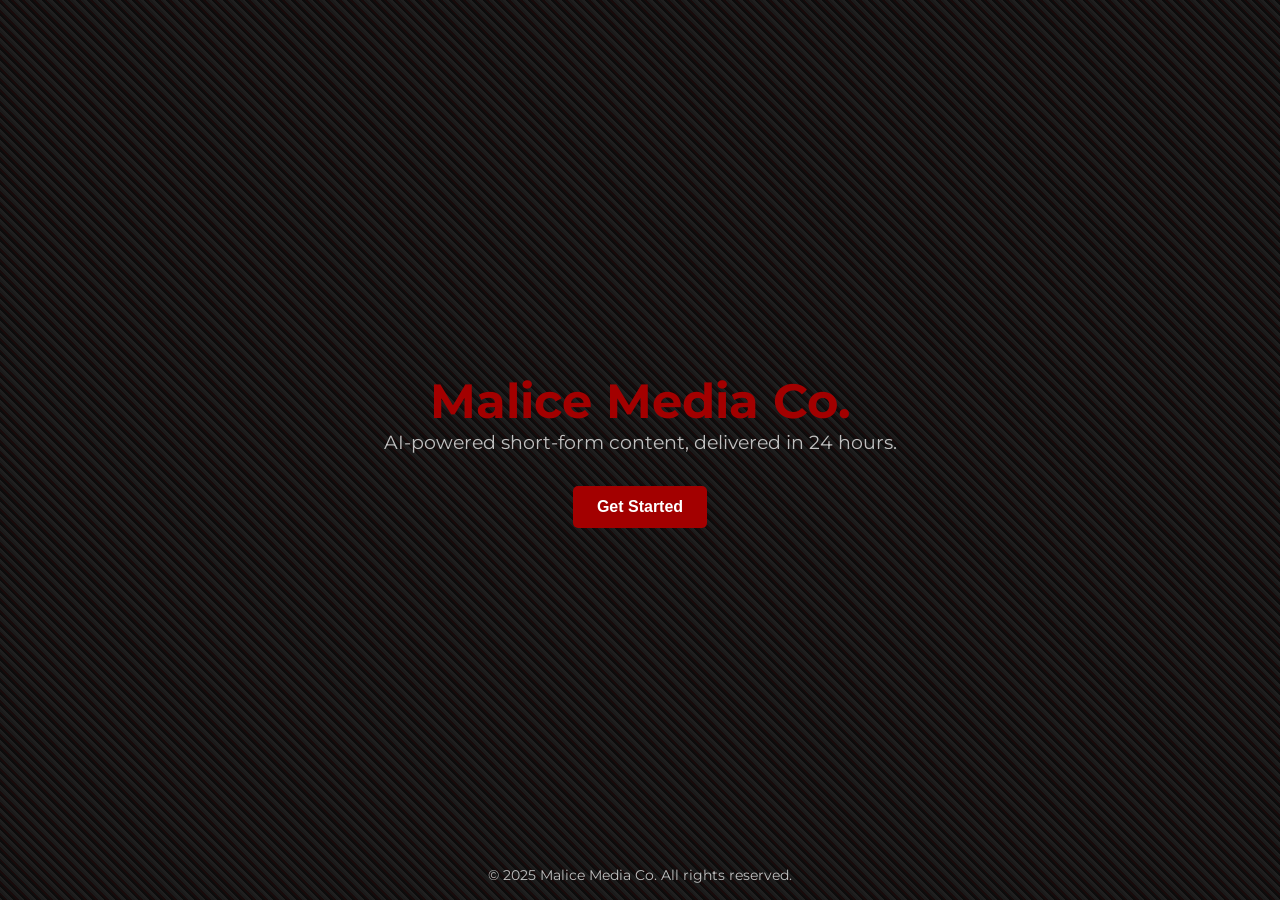
==== index.html @ fdff21f5 "Update index.html" ====
<!DOCTYPE html>
<html lang="en">
<head>
  <meta charset="UTF-8" />
  <meta name="viewport" content="width=device-width, initial-scale=1.0" />
  <title>Malice Media Co.</title>
  <link href="https://fonts.googleapis.com/css2?family=Montserrat:wght@600;800&display=swap" rel="stylesheet">
  <style>
    :root {
      --crimson: #a30000;
      --silver: #c0c0c0;
      --black: #0d0d0d;
      --white: #ffffff;
    }

    * {
      margin: 0;
      padding: 0;
      box-sizing: border-box;
    }

    body {
      font-family: 'Montserrat', sans-serif;
      background-color: var(--black);
      color: var(--white);
      overflow: hidden;
      height: 100vh;
      width: 100vw;
      position: relative;
    }

    /* CYBERNETIC BACKGROUND */
    .cyber-bg {
      position: fixed;
      top: 0;
      left: 0;
      width: 200%;
      height: 200%;
      background: repeating-linear-gradient(
        45deg,
        var(--crimson) 0px,
        var(--crimson) 2px,
        var(--silver) 2px,
        var(--silver) 4px,
        var(--white) 4px,
        var(--white) 6px,
        var(--black) 6px,
        var(--black) 8px
      );
      opacity: 0.08;
      animation: drift 60s linear infinite;
      z-index: -2;
    }

    @keyframes drift {
      0% { transform: translate(0, 0); }
      100% { transform: translate(-50%, -50%); }
    }

    /* CONTENT */
    .content {
      position: relative;
      z-index: 1;
      text-align: center;
      top: 50%;
      transform: translateY(-50%);
      padding: 2rem;
    }

    /* GLITCH TEXT */
    h1 {
      font-size: 3rem;
      color: var(--crimson);
      position: relative;
      animation: glitchStart 3s ease-in-out 1, glitchBurst 6s infinite 3s;
    }

    h1::before,
    h1::after {
      content: "Malice Media Co.";
      position: absolute;
      left: 0;
      width: 100%;
      overflow: hidden;
      color: var(--white);
      opacity: 0;
    }

    h1::before {
      top: -2px;
      color: var(--white);
      animation: glitchBefore 6s infinite 3s;
    }

    h1::after {
      top: 2px;
      color: var(--crimson);
      animation: glitchAfter 6s infinite 3s;
    }

    @keyframes glitchStart {
      0% { transform: none; }
      100% { transform: none; }
    }

    @keyframes glitchBurst {
      0%, 95%, 100% { transform: none; }
      10% { transform: translateX(-2px) skewX(-5deg); }
      20% { transform: translateX(2px) skewX(5deg); }
      30% { transform: translateX(-1px) skewX(-3deg); }
      40% { transform: translateX(1px) skewX(3deg); }
      50% { transform: none; }
    }

    @keyframes glitchBefore {
      0%, 95%, 100% { opacity: 0; clip-path: inset(0 0 100% 0); }
      10% { opacity: 1; clip-path: inset(0 0 20% 0); transform: translateX(-2px); }
      30% { opacity: 1; clip-path: inset(60% 0 0 0); transform: translateX(2px); }
      50% { opacity: 0; }
    }

    @keyframes glitchAfter {
      0%, 95%, 100% { opacity: 0; clip-path: inset(100% 0 0 0); }
      15% { opacity: 1; clip-path: inset(80% 0 0 0); transform: translateX(2px); }
      35% { opacity: 1; clip-path: inset(0 0 40% 0); transform: translateX(-2px); }
      55% { opacity: 0; }
    }

    p {
      font-size: 1.2rem;
      color: var(--silver);
      margin-bottom: 2rem;
    }

    .cta-button {
      background-color: var(--crimson);
      color: var(--white);
      border: none;
      padding: 0.75rem 1.5rem;
      font-size: 1rem;
      font-weight: bold;
      border-radius: 5px;
      cursor: pointer;
      transition: background-color 0.3s ease;
    }

    .cta-button:hover {
      background-color: #7a0000;
    }

    footer {
      position: absolute;
      bottom: 1rem;
      width: 100%;
      text-align: center;
      font-size: 0.9rem;
      color: var(--silver);
      z-index: 1;
    }
  </style>
</head>
<body>
  <div class="cyber-bg"></div>

  <div class="content">
    <h1>Malice Media Co.</h1>
    <p>AI-powered short-form content, delivered in 24 hours.</p>
    <button class="cta-button" onclick="alert('Coming soon!')">Get Started</button>
  </div>

  <footer>
    &copy; 2025 Malice Media Co. All rights reserved.
  </footer>
</body>
</html>
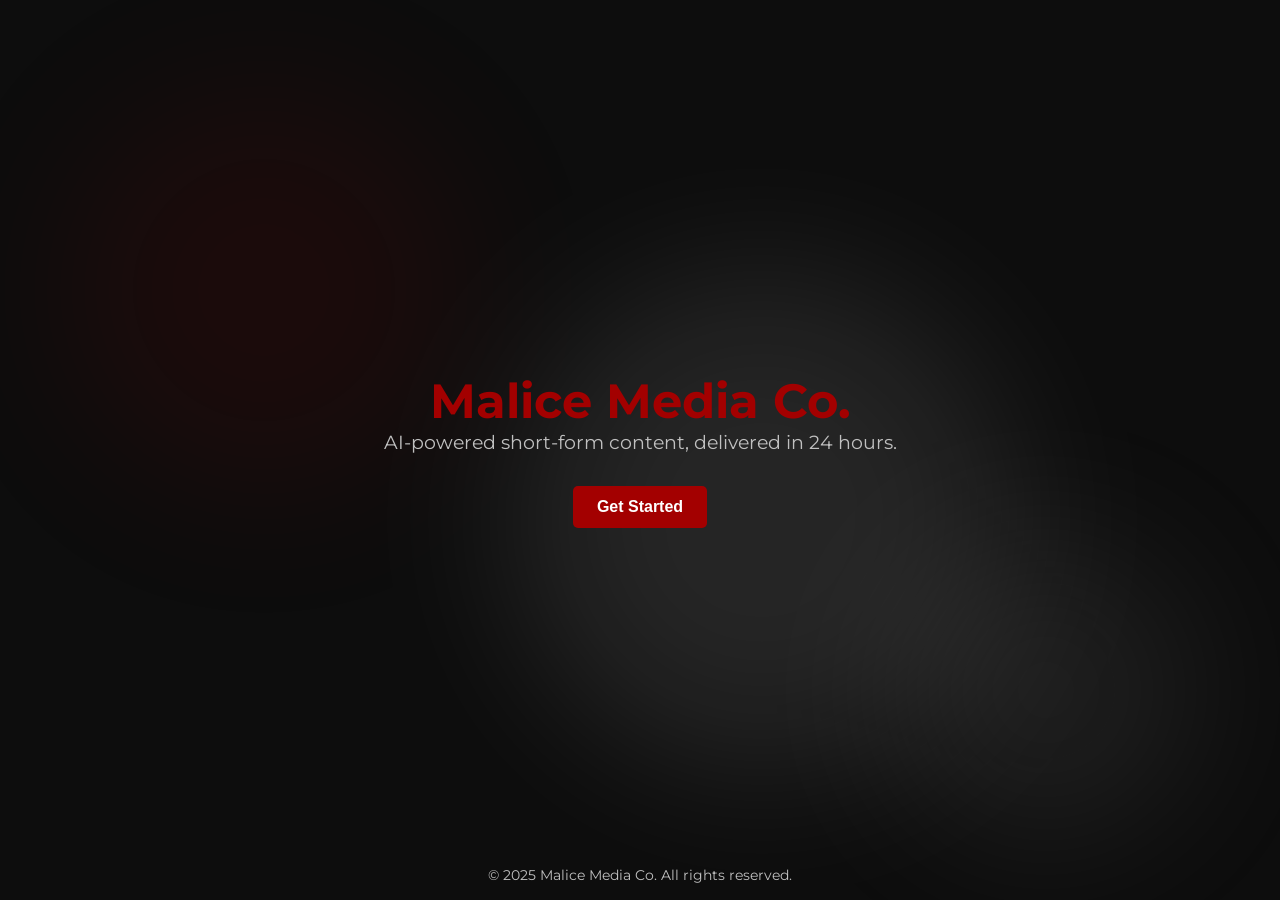
==== commit 56f7705d: "Update index.html" ====
--- a/index.html
+++ b/index.html
@@ -29,35 +29,57 @@
       position: relative;
     }
 
-    /* CYBERNETIC BACKGROUND */
+    /* CYBERNETIC FLOATING BACKGROUND */
     .cyber-bg {
       position: fixed;
       top: 0;
       left: 0;
-      width: 200%;
-      height: 200%;
-      background: repeating-linear-gradient(
-        45deg,
-        var(--crimson) 0px,
-        var(--crimson) 2px,
-        var(--silver) 2px,
-        var(--silver) 4px,
-        var(--white) 4px,
-        var(--white) 6px,
-        var(--black) 6px,
-        var(--black) 8px
-      );
-      opacity: 0.08;
-      animation: drift 60s linear infinite;
+      width: 100%;
+      height: 100%;
       z-index: -2;
-    }
-
-    @keyframes drift {
-      0% { transform: translate(0, 0); }
-      100% { transform: translate(-50%, -50%); }
-    }
-
-    /* CONTENT */
+      overflow: hidden;
+    }
+
+    .cyber-node {
+      position: absolute;
+      border-radius: 50%;
+      filter: blur(80px);
+      opacity: 0.1;
+      animation: float 30s linear infinite alternate;
+    }
+
+    .cyber-node:nth-child(1) {
+      width: 400px;
+      height: 400px;
+      background: var(--crimson);
+      top: 10%;
+      left: 5%;
+      animation-delay: 0s;
+    }
+
+    .cyber-node:nth-child(2) {
+      width: 300px;
+      height: 300px;
+      background: var(--silver);
+      top: 60%;
+      left: 70%;
+      animation-delay: 5s;
+    }
+
+    .cyber-node:nth-child(3) {
+      width: 500px;
+      height: 500px;
+      background: var(--white);
+      top: 30%;
+      left: 40%;
+      animation-delay: 10s;
+    }
+
+    @keyframes float {
+      0% { transform: translateY(0) rotate(0deg); }
+      100% { transform: translateY(-60px) rotate(360deg); }
+    }
+
     .content {
       position: relative;
       z-index: 1;
@@ -160,7 +182,11 @@
   </style>
 </head>
 <body>
-  <div class="cyber-bg"></div>
+  <div class="cyber-bg">
+    <div class="cyber-node"></div>
+    <div class="cyber-node"></div>
+    <div class="cyber-node"></div>
+  </div>
 
   <div class="content">
     <h1>Malice Media Co.</h1>
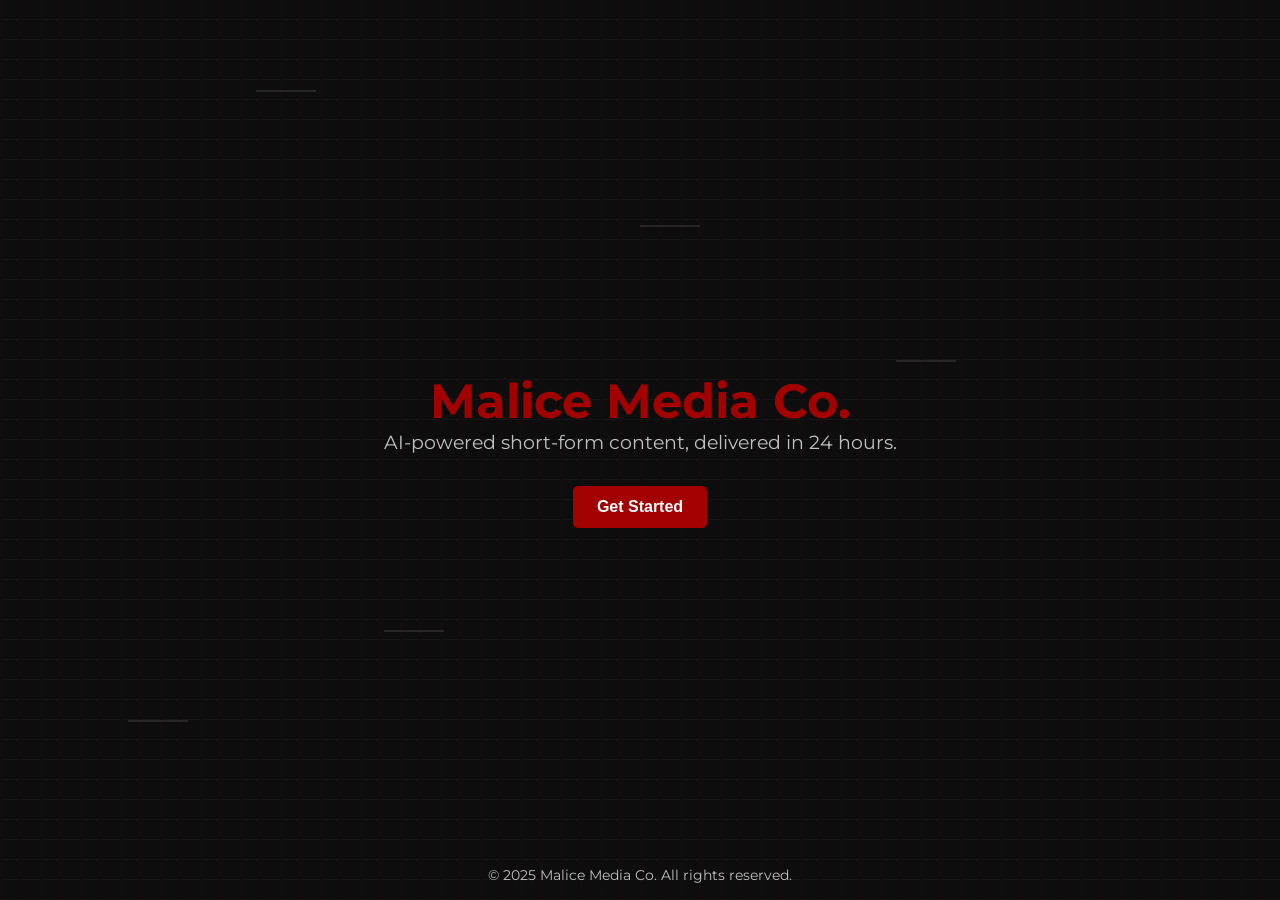
==== commit 31aeb637: "Update index.html" ====
--- a/index.html
+++ b/index.html
@@ -29,57 +29,93 @@
       position: relative;
     }
 
-    /* CYBERNETIC FLOATING BACKGROUND */
+    /* CYBERNETIC BACKGROUND */
     .cyber-bg {
+      position: fixed;
+      top: 0;
+      left: 0;
+      width: 200%;
+      height: 200%;
+      background: repeating-linear-gradient(
+        90deg,
+        var(--crimson) 0px,
+        var(--crimson) 2px,
+        transparent 2px,
+        transparent 20px
+      ),
+      repeating-linear-gradient(
+        0deg,
+        var(--silver) 0px,
+        var(--silver) 1px,
+        transparent 1px,
+        transparent 20px
+      );
+      animation: moveGrid 30s linear infinite;
+      z-index: -2;
+      opacity: 0.05;
+    }
+
+    @keyframes moveGrid {
+      0% { transform: translate(0, 0); }
+      100% { transform: translate(-50%, -50%); }
+    }
+
+    .cyber-pieces {
       position: fixed;
       top: 0;
       left: 0;
       width: 100%;
       height: 100%;
-      z-index: -2;
-      overflow: hidden;
-    }
-
-    .cyber-node {
+      z-index: -1;
+      pointer-events: none;
+    }
+
+    .piece {
       position: absolute;
-      border-radius: 50%;
-      filter: blur(80px);
+      width: 60px;
+      height: 2px;
+      background: var(--white);
       opacity: 0.1;
-      animation: float 30s linear infinite alternate;
-    }
-
-    .cyber-node:nth-child(1) {
-      width: 400px;
-      height: 400px;
-      background: var(--crimson);
+      animation: driftPiece 12s linear infinite;
+    }
+
+    .piece:nth-child(1) {
       top: 10%;
-      left: 5%;
+      left: 20%;
       animation-delay: 0s;
     }
 
-    .cyber-node:nth-child(2) {
-      width: 300px;
-      height: 300px;
-      background: var(--silver);
-      top: 60%;
+    .piece:nth-child(2) {
+      top: 40%;
       left: 70%;
-      animation-delay: 5s;
-    }
-
-    .cyber-node:nth-child(3) {
-      width: 500px;
-      height: 500px;
-      background: var(--white);
-      top: 30%;
-      left: 40%;
-      animation-delay: 10s;
-    }
-
-    @keyframes float {
-      0% { transform: translateY(0) rotate(0deg); }
-      100% { transform: translateY(-60px) rotate(360deg); }
-    }
-
+      animation-delay: 2s;
+    }
+
+    .piece:nth-child(3) {
+      top: 70%;
+      left: 30%;
+      animation-delay: 4s;
+    }
+
+    .piece:nth-child(4) {
+      top: 25%;
+      left: 50%;
+      animation-delay: 6s;
+    }
+
+    .piece:nth-child(5) {
+      top: 80%;
+      left: 10%;
+      animation-delay: 8s;
+    }
+
+    @keyframes driftPiece {
+      0% { transform: translateX(0) scaleX(1); opacity: 0.1; }
+      50% { transform: translateX(100px) scaleX(1.5); opacity: 0.3; }
+      100% { transform: translateX(0) scaleX(1); opacity: 0.1; }
+    }
+
+    /* CONTENT */
     .content {
       position: relative;
       z-index: 1;
@@ -89,7 +125,6 @@
       padding: 2rem;
     }
 
-    /* GLITCH TEXT */
     h1 {
       font-size: 3rem;
       color: var(--crimson);
@@ -110,13 +145,11 @@
 
     h1::before {
       top: -2px;
-      color: var(--white);
       animation: glitchBefore 6s infinite 3s;
     }
 
     h1::after {
       top: 2px;
-      color: var(--crimson);
       animation: glitchAfter 6s infinite 3s;
     }
 
@@ -182,10 +215,13 @@
   </style>
 </head>
 <body>
-  <div class="cyber-bg">
-    <div class="cyber-node"></div>
-    <div class="cyber-node"></div>
-    <div class="cyber-node"></div>
+  <div class="cyber-bg"></div>
+  <div class="cyber-pieces">
+    <div class="piece"></div>
+    <div class="piece"></div>
+    <div class="piece"></div>
+    <div class="piece"></div>
+    <div class="piece"></div>
   </div>
 
   <div class="content">
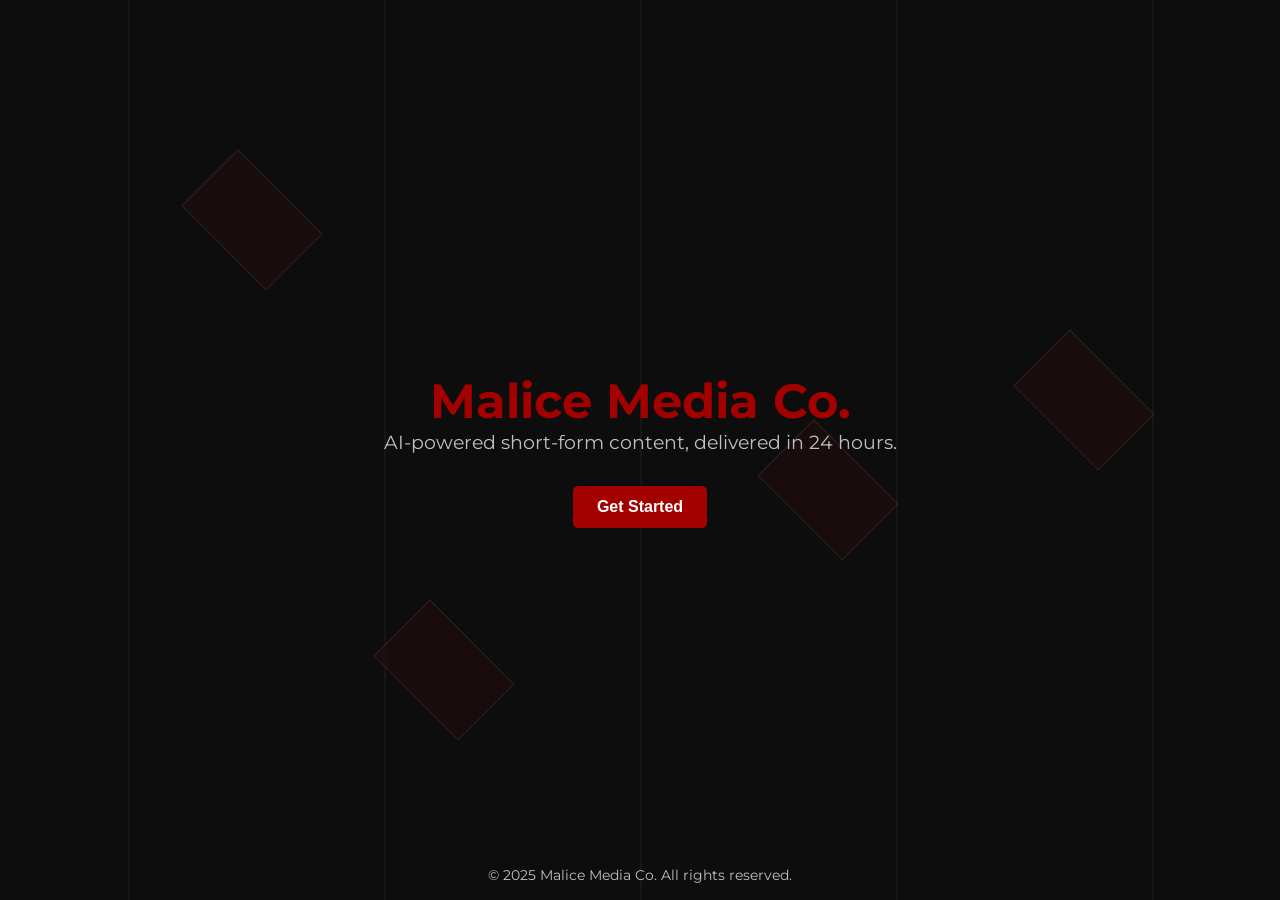
==== commit 9fef22aa: "Update index.html" ====
--- a/index.html
+++ b/index.html
@@ -29,93 +29,48 @@
       position: relative;
     }
 
-    /* CYBERNETIC BACKGROUND */
-    .cyber-bg {
-      position: fixed;
-      top: 0;
-      left: 0;
-      width: 200%;
-      height: 200%;
-      background: repeating-linear-gradient(
-        90deg,
-        var(--crimson) 0px,
-        var(--crimson) 2px,
-        transparent 2px,
-        transparent 20px
-      ),
-      repeating-linear-gradient(
-        0deg,
-        var(--silver) 0px,
-        var(--silver) 1px,
-        transparent 1px,
-        transparent 20px
-      );
-      animation: moveGrid 30s linear infinite;
-      z-index: -2;
-      opacity: 0.05;
-    }
-
-    @keyframes moveGrid {
-      0% { transform: translate(0, 0); }
-      100% { transform: translate(-50%, -50%); }
-    }
-
-    .cyber-pieces {
+    /* 🔳 CYBERNETIC BACKGROUND */
+    .background {
       position: fixed;
       top: 0;
       left: 0;
       width: 100%;
       height: 100%;
-      z-index: -1;
-      pointer-events: none;
+      overflow: hidden;
+      z-index: -2;
     }
 
-    .piece {
+    .line {
       position: absolute;
-      width: 60px;
-      height: 2px;
-      background: var(--white);
-      opacity: 0.1;
-      animation: driftPiece 12s linear infinite;
+      width: 2px;
+      height: 100%;
+      background: var(--silver);
+      opacity: 0.05;
+      animation: moveLine 10s linear infinite;
     }
 
-    .piece:nth-child(1) {
-      top: 10%;
-      left: 20%;
-      animation-delay: 0s;
+    .fragment {
+      position: absolute;
+      width: 120px;
+      height: 80px;
+      background: rgba(163, 0, 0, 0.08);
+      border: 1px solid rgba(192, 192, 192, 0.1);
+      transform: rotate(45deg);
+      animation: floatFragment 20s ease-in-out infinite alternate;
+      backdrop-filter: blur(2px);
     }
 
-    .piece:nth-child(2) {
-      top: 40%;
-      left: 70%;
-      animation-delay: 2s;
+    @keyframes moveLine {
+      0% { transform: translateY(-100%); }
+      100% { transform: translateY(100%); }
     }
 
-    .piece:nth-child(3) {
-      top: 70%;
-      left: 30%;
-      animation-delay: 4s;
+    @keyframes floatFragment {
+      0% { transform: translate(0, 0) rotate(45deg); }
+      100% { transform: translate(50px, -50px) rotate(60deg); }
     }
 
-    .piece:nth-child(4) {
-      top: 25%;
-      left: 50%;
-      animation-delay: 6s;
-    }
-
-    .piece:nth-child(5) {
-      top: 80%;
-      left: 10%;
-      animation-delay: 8s;
-    }
-
-    @keyframes driftPiece {
-      0% { transform: translateX(0) scaleX(1); opacity: 0.1; }
-      50% { transform: translateX(100px) scaleX(1.5); opacity: 0.3; }
-      100% { transform: translateX(0) scaleX(1); opacity: 0.1; }
-    }
-
-    /* CONTENT */
+    /* 🔤 CONTENT */
     .content {
       position: relative;
       z-index: 1;
@@ -128,8 +83,8 @@
     h1 {
       font-size: 3rem;
       color: var(--crimson);
+      animation: glitchBurst 6s infinite 3s;
       position: relative;
-      animation: glitchStart 3s ease-in-out 1, glitchBurst 6s infinite 3s;
     }
 
     h1::before,
@@ -151,11 +106,6 @@
     h1::after {
       top: 2px;
       animation: glitchAfter 6s infinite 3s;
-    }
-
-    @keyframes glitchStart {
-      0% { transform: none; }
-      100% { transform: none; }
     }
 
     @keyframes glitchBurst {
@@ -215,13 +165,19 @@
   </style>
 </head>
 <body>
-  <div class="cyber-bg"></div>
-  <div class="cyber-pieces">
-    <div class="piece"></div>
-    <div class="piece"></div>
-    <div class="piece"></div>
-    <div class="piece"></div>
-    <div class="piece"></div>
+  <div class="background">
+    <!-- Data lines -->
+    <div class="line" style="left: 10%; animation-delay: 0s;"></div>
+    <div class="line" style="left: 30%; animation-delay: 2s;"></div>
+    <div class="line" style="left: 50%; animation-delay: 4s;"></div>
+    <div class="line" style="left: 70%; animation-delay: 6s;"></div>
+    <div class="line" style="left: 90%; animation-delay: 8s;"></div>
+
+    <!-- Glass fragments -->
+    <div class="fragment" style="top: 20%; left: 15%; animation-delay: 0s;"></div>
+    <div class="fragment" style="top: 50%; left: 60%; animation-delay: 3s;"></div>
+    <div class="fragment" style="top: 70%; left: 30%; animation-delay: 6s;"></div>
+    <div class="fragment" style="top: 40%; left: 80%; animation-delay: 9s;"></div>
   </div>
 
   <div class="content">
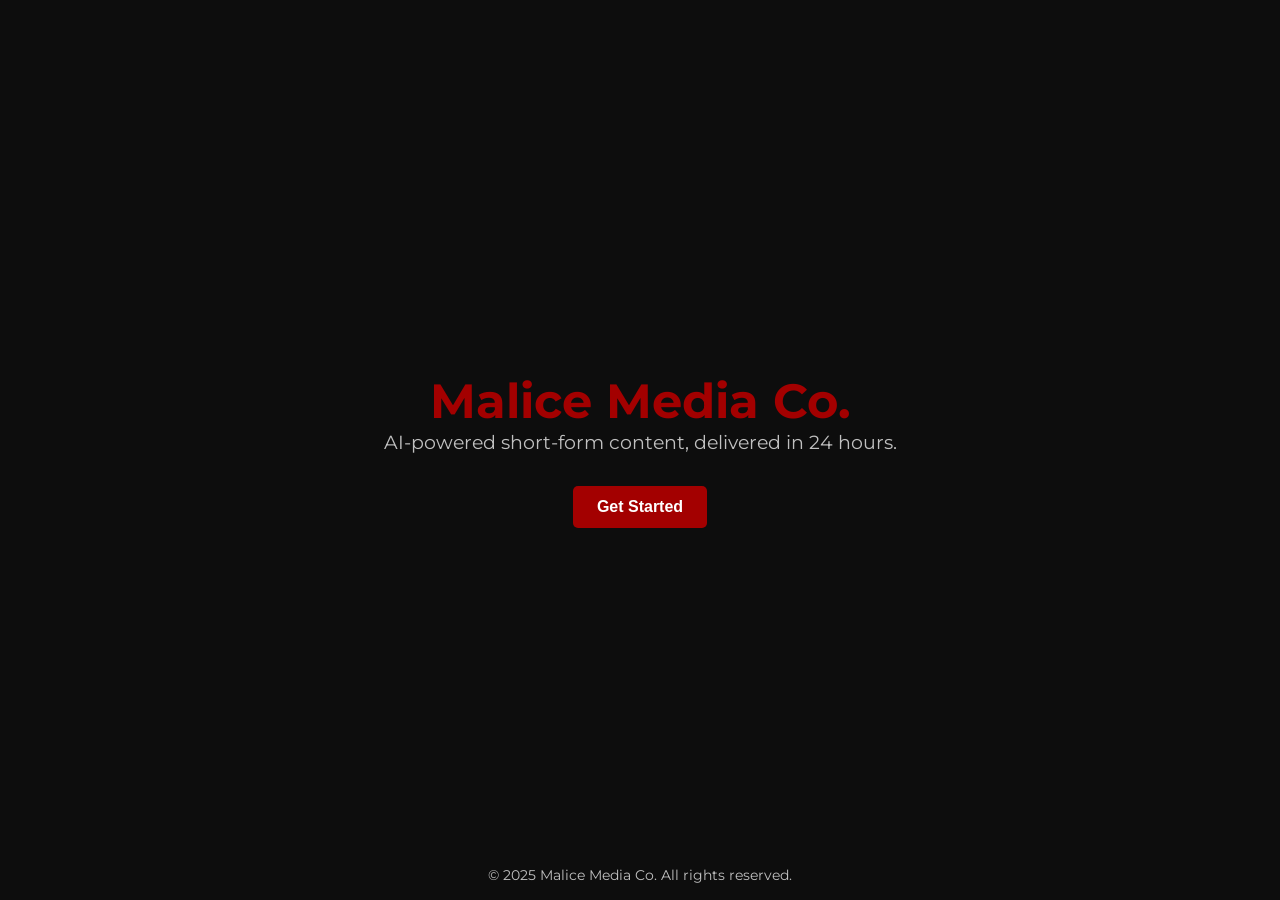
==== commit 8ad95196: "Update index.html" ====
--- a/index.html
+++ b/index.html
@@ -29,45 +29,23 @@
       position: relative;
     }
 
-    /* 🔳 CYBERNETIC BACKGROUND */
+    /* 🔳 MOTION BACKGROUND */
     .background {
       position: fixed;
       top: 0;
       left: 0;
-      width: 100%;
-      height: 100%;
-      overflow: hidden;
+      width: 200%;
+      height: 200%;
+      background: url('cyber-technology-modern-background-photo.jpg') repeat;
+      background-size: cover;
+      animation: backgroundScroll 60s linear infinite;
       z-index: -2;
+      opacity: 0.4;
     }
 
-    .line {
-      position: absolute;
-      width: 2px;
-      height: 100%;
-      background: var(--silver);
-      opacity: 0.05;
-      animation: moveLine 10s linear infinite;
-    }
-
-    .fragment {
-      position: absolute;
-      width: 120px;
-      height: 80px;
-      background: rgba(163, 0, 0, 0.08);
-      border: 1px solid rgba(192, 192, 192, 0.1);
-      transform: rotate(45deg);
-      animation: floatFragment 20s ease-in-out infinite alternate;
-      backdrop-filter: blur(2px);
-    }
-
-    @keyframes moveLine {
-      0% { transform: translateY(-100%); }
-      100% { transform: translateY(100%); }
-    }
-
-    @keyframes floatFragment {
-      0% { transform: translate(0, 0) rotate(45deg); }
-      100% { transform: translate(50px, -50px) rotate(60deg); }
+    @keyframes backgroundScroll {
+      0% { transform: translate(0, 0); }
+      100% { transform: translate(-25%, -25%); }
     }
 
     /* 🔤 CONTENT */
@@ -165,20 +143,7 @@
   </style>
 </head>
 <body>
-  <div class="background">
-    <!-- Data lines -->
-    <div class="line" style="left: 10%; animation-delay: 0s;"></div>
-    <div class="line" style="left: 30%; animation-delay: 2s;"></div>
-    <div class="line" style="left: 50%; animation-delay: 4s;"></div>
-    <div class="line" style="left: 70%; animation-delay: 6s;"></div>
-    <div class="line" style="left: 90%; animation-delay: 8s;"></div>
-
-    <!-- Glass fragments -->
-    <div class="fragment" style="top: 20%; left: 15%; animation-delay: 0s;"></div>
-    <div class="fragment" style="top: 50%; left: 60%; animation-delay: 3s;"></div>
-    <div class="fragment" style="top: 70%; left: 30%; animation-delay: 6s;"></div>
-    <div class="fragment" style="top: 40%; left: 80%; animation-delay: 9s;"></div>
-  </div>
+  <div class="background"></div>
 
   <div class="content">
     <h1>Malice Media Co.</h1>
@@ -190,4 +155,4 @@
     &copy; 2025 Malice Media Co. All rights reserved.
   </footer>
 </body>
-</html>+</html>
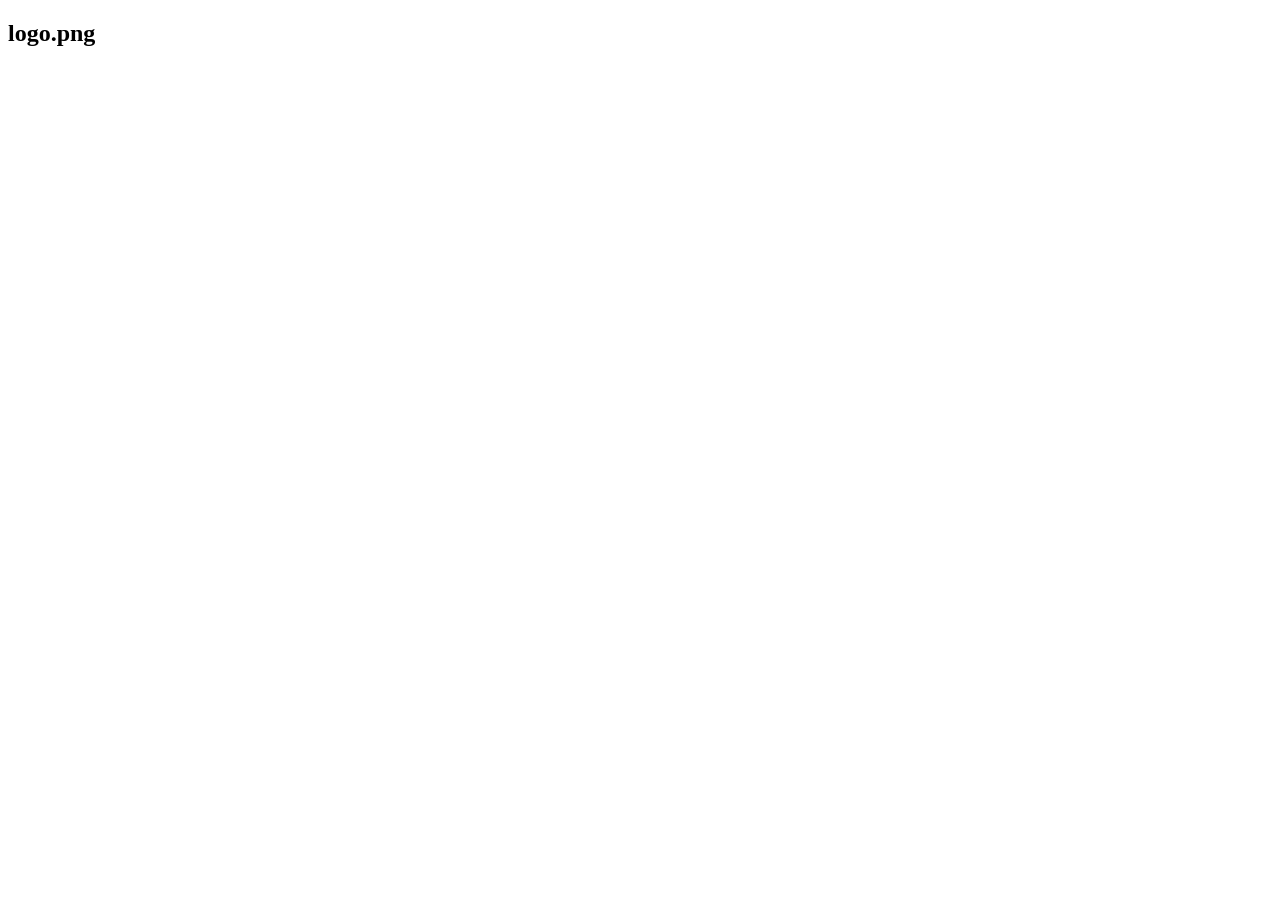
==== commit c2b44363: "Updates" ====
--- a/index.html
+++ b/index.html
@@ -1,158 +1,17 @@
 <!DOCTYPE html>
 <html lang="en">
 <head>
-  <meta charset="UTF-8" />
-  <meta name="viewport" content="width=device-width, initial-scale=1.0" />
-  <title>Malice Media Co.</title>
-  <link href="https://fonts.googleapis.com/css2?family=Montserrat:wght@600;800&display=swap" rel="stylesheet">
-  <style>
-    :root {
-      --crimson: #a30000;
-      --silver: #c0c0c0;
-      --black: #0d0d0d;
-      --white: #ffffff;
-    }
-
-    * {
-      margin: 0;
-      padding: 0;
-      box-sizing: border-box;
-    }
-
-    body {
-      font-family: 'Montserrat', sans-serif;
-      background-color: var(--black);
-      color: var(--white);
-      overflow: hidden;
-      height: 100vh;
-      width: 100vw;
-      position: relative;
-    }
-
-    /* 🔳 MOTION BACKGROUND */
-    .background {
-      position: fixed;
-      top: 0;
-      left: 0;
-      width: 200%;
-      height: 200%;
-      background: url('cyber-technology-modern-background-photo.jpg') repeat;
-      background-size: cover;
-      animation: backgroundScroll 60s linear infinite;
-      z-index: -2;
-      opacity: 0.4;
-    }
-
-    @keyframes backgroundScroll {
-      0% { transform: translate(0, 0); }
-      100% { transform: translate(-25%, -25%); }
-    }
-
-    /* 🔤 CONTENT */
-    .content {
-      position: relative;
-      z-index: 1;
-      text-align: center;
-      top: 50%;
-      transform: translateY(-50%);
-      padding: 2rem;
-    }
-
-    h1 {
-      font-size: 3rem;
-      color: var(--crimson);
-      animation: glitchBurst 6s infinite 3s;
-      position: relative;
-    }
-
-    h1::before,
-    h1::after {
-      content: "Malice Media Co.";
-      position: absolute;
-      left: 0;
-      width: 100%;
-      overflow: hidden;
-      color: var(--white);
-      opacity: 0;
-    }
-
-    h1::before {
-      top: -2px;
-      animation: glitchBefore 6s infinite 3s;
-    }
-
-    h1::after {
-      top: 2px;
-      animation: glitchAfter 6s infinite 3s;
-    }
-
-    @keyframes glitchBurst {
-      0%, 95%, 100% { transform: none; }
-      10% { transform: translateX(-2px) skewX(-5deg); }
-      20% { transform: translateX(2px) skewX(5deg); }
-      30% { transform: translateX(-1px) skewX(-3deg); }
-      40% { transform: translateX(1px) skewX(3deg); }
-      50% { transform: none; }
-    }
-
-    @keyframes glitchBefore {
-      0%, 95%, 100% { opacity: 0; clip-path: inset(0 0 100% 0); }
-      10% { opacity: 1; clip-path: inset(0 0 20% 0); transform: translateX(-2px); }
-      30% { opacity: 1; clip-path: inset(60% 0 0 0); transform: translateX(2px); }
-      50% { opacity: 0; }
-    }
-
-    @keyframes glitchAfter {
-      0%, 95%, 100% { opacity: 0; clip-path: inset(100% 0 0 0); }
-      15% { opacity: 1; clip-path: inset(80% 0 0 0); transform: translateX(2px); }
-      35% { opacity: 1; clip-path: inset(0 0 40% 0); transform: translateX(-2px); }
-      55% { opacity: 0; }
-    }
-
-    p {
-      font-size: 1.2rem;
-      color: var(--silver);
-      margin-bottom: 2rem;
-    }
-
-    .cta-button {
-      background-color: var(--crimson);
-      color: var(--white);
-      border: none;
-      padding: 0.75rem 1.5rem;
-      font-size: 1rem;
-      font-weight: bold;
-      border-radius: 5px;
-      cursor: pointer;
-      transition: background-color 0.3s ease;
-    }
-
-    .cta-button:hover {
-      background-color: #7a0000;
-    }
-
-    footer {
-      position: absolute;
-      bottom: 1rem;
-      width: 100%;
-      text-align: center;
-      font-size: 0.9rem;
-      color: var(--silver);
-      z-index: 1;
-    }
-  </style>
+    <meta charset="UTF-8">
+    <meta name="viewport" content="width=device-width, initial-scale=1.0">
+    <link rel="stylesheet" href="style.css">
+    <title>Malice Media Landing Page</title>
 </head>
 <body>
-  <div class="background"></div>
-
-  <div class="content">
-    <h1>Malice Media Co.</h1>
-    <p>AI-powered short-form content, delivered in 24 hours.</p>
-    <button class="cta-button" onclick="alert('Coming soon!')">Get Started</button>
-  </div>
-
-  <footer>
-    &copy; 2025 Malice Media Co. All rights reserved.
-  </footer>
+    <section class="showcase">
+        <header>
+            <h2 class="logo">logo.png</h2>
+            <div class="toggle"></div>
+        </header>
+    </section>
 </body>
-</html>
+</html>
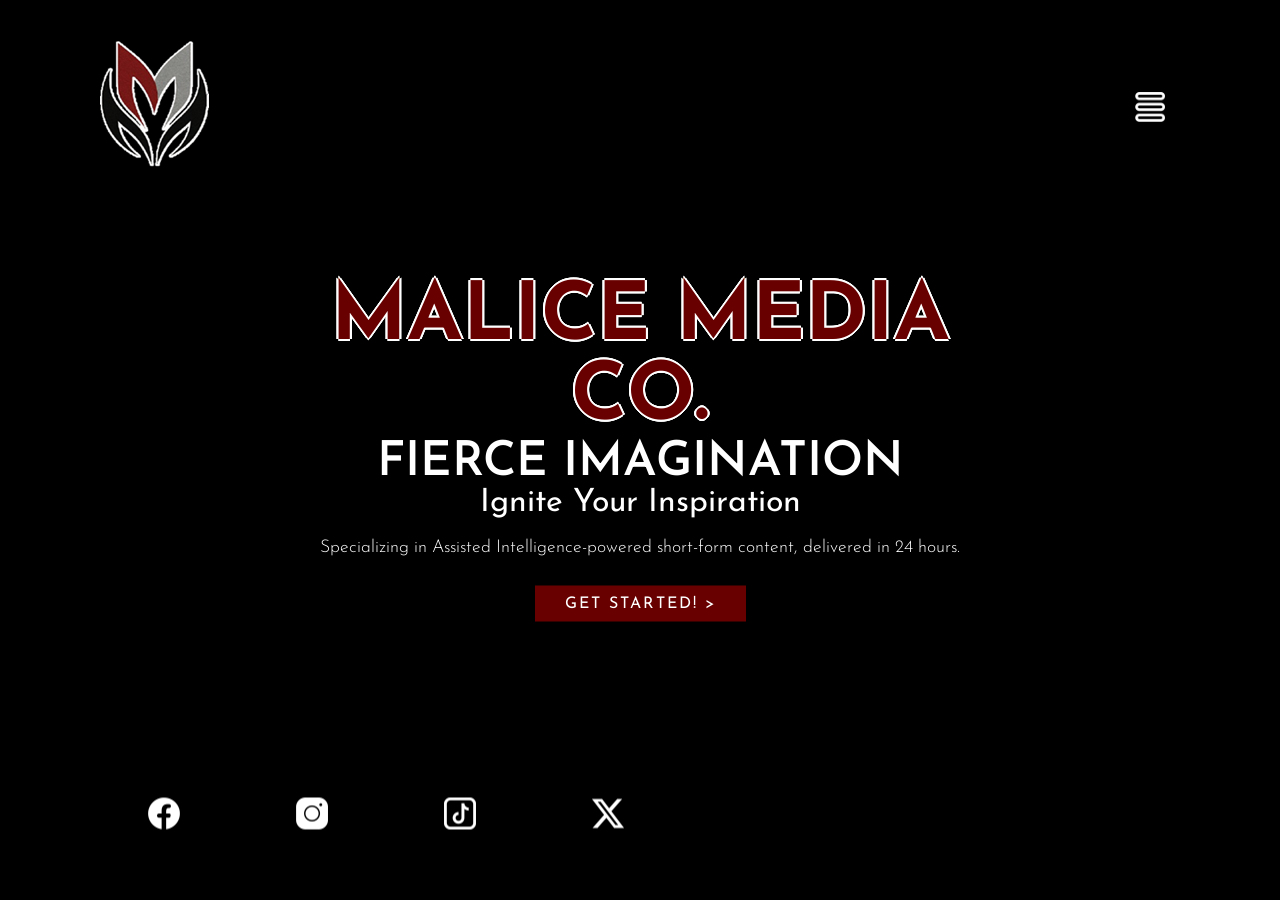
==== commit bd96bae4: "Final Update" ====
--- a/index.html
+++ b/index.html
@@ -9,9 +9,45 @@
 <body>
     <section class="showcase">
         <header>
-            <h2 class="logo">logo.png</h2>
+            <h2 class="logo"><img src="logo.png"></h2>
             <div class="toggle"></div>
         </header>
+
+        <video src="cyberbackground.mp4" muted loop autoplay></video>
+
+        <div class="text">
+            <h2 class="glitch" data-text="Malice Media Co.">Malice Media Co.</h2>
+            <h3>Fierce Imagination</h3>
+            <h4>Ignite Your Inspiration</h4>
+            <p>Specializing in Assisted Intelligence-powered short-form content, delivered in 24 hours.</p>
+            <a href="#">Get Started! ></a>
+        </div>
+
+        <ul class="social">
+            <li><a href="#"><img src="facebook.png" alt=""></a></li>
+            <li><a href="#"><img src="instagram.png" alt=""></a></li>
+            <li><a href="#"><img src="tiktok.png" alt=""></a></li>
+            <li><a href="#"><img src="twitter.png" alt=""></a></li>
+        </ul>
     </section>
+
+    <div class="menu">
+        <ul>
+            <li><a href="#">Home</a></li>
+            <li><a href="#">News</a></li>
+            <li><a href="#">Request Form</a></li>
+            <li><a href="#">Portfolio</a></li>
+            <li><a href="#">Contact</a></li>
+        </ul>
+    </div>
+    <script>
+        const menuToggle = document.querySelector('.toggle')
+        const showcase = document.querySelector('.showcase')
+
+        menuToggle.addEventListener('click', () => {
+            menuToggle.classList.toggle('active')
+            showcase.classList.toggle('active')
+        })
+    </script>
 </body>
 </html>
--- a/style.css
+++ b/style.css
@@ -0,0 +1,292 @@
+@import url('https://fonts.googleapis.com/css2?family=Josefin+Sans:ital,wght@0,100..700;1,100..700&display=swap');
+
+* {
+    box-sizing: border-box;
+    margin: 0;
+    padding: 0;
+    font-family: 'Josefin Sans', sans-serif;
+}
+
+.showcase {
+    position: absolute;
+    right: 0;
+    width: 100%;
+    min-height: 100vh;
+    padding: 100px;
+    display: flex;
+    justify-content: space-between;
+    align-items: center;
+    background-color: black;
+    color: white;
+    z-index: 2;
+    transition: 1s;
+}
+
+.showcase.active {
+    right: 300px;
+}
+
+.showcase header {
+    position: absolute;
+    top: 0;
+    left: 0;
+    width: 100%;
+    padding: 40px 100px;
+    z-index: 1000;
+    display: flex;
+    align-items: center;
+    justify-content: space-between;
+}
+
+.logo {
+    cursor: pointer;
+}
+.toggle {
+    position: relative;
+    width: 60px;
+    height: 60px;
+    background: url('menu.png');
+    background-repeat: no-repeat;
+    background-size: 30px;
+    background-position: center;
+    cursor: pointer;
+}
+
+.toggle.active {
+    background: url('close.png');
+    background-repeat: no-repeat;
+    background-size: 25px;
+    background-position: center;
+}
+
+.showcase video {
+    position: absolute;
+    top: 0;
+    left: 0;
+    width: 100%;
+    height: 100%;
+    object-fit: cover;
+    opacity: 0.8;
+}
+
+.text {
+    position: absolute;
+    top: 50%;
+    left: 50%;
+    transform: translate(-50%, -50%);
+    text-align: center;
+    z-index: 10;
+}
+
+.text h2, .glitch {
+    position: relative;
+    color: rgb(105, 0, 0);
+    font-size: 5em;
+    font-weight: 800;
+    text-transform: uppercase;
+    line-height: 1em;
+    text-shadow:
+      2px 0 white,
+      -2px 0 white,
+      0 2px white,
+      0 -2px white;
+    z-index: 1;
+  }
+  
+  .glitch::before,
+  .glitch::after {
+    content: attr(data-text);
+    position: absolute;
+    left: 0;
+    width: 100%;
+    pointer-events: none;
+    color: white;
+    background: transparent;
+  }
+  
+  .glitch::before {
+    animation: glitchBefore 1.5s infinite steps(2, end);
+    top: 0;
+    color: rgb(255, 136, 0);
+    z-index: -1;
+  }
+  
+  .glitch::after {
+    animation: glitchAfter 1.5s infinite steps(2, end);
+    top: 0;
+    color: rgb(255, 234, 0);
+    z-index: -2;
+  }
+
+.text h3 {
+    font-size: 3em;
+    font-weight: 600;
+    line-height: 1em;
+    text-transform: uppercase;
+}
+
+.text h4 {
+    font-size: 2em;
+    font-weight: 400;
+    line-height: 1em;
+}
+
+.text p {
+    font-size: 1.1em;
+    margin: 20px 0;
+    font-weight: 300;
+    max-width: 700px;
+}
+
+.text a {
+    display: inline-block;
+    font-size: 1em;
+    background: rgb(105, 0, 0);
+    padding: 10px 30px;
+    text-decoration: none;
+    color: white;
+    margin-top: 10px;
+    text-transform: uppercase;
+    letter-spacing: 2px;
+    transition: 0.2s;
+}
+
+.text a:hover {
+    letter-spacing: 6px;
+}
+
+.social {
+    position: absolute;
+    bottom: 20px;
+    z-index: 10;
+    display: flex;
+    justify-content: center;
+    align-items: center;
+}
+
+.social li {
+    list-style: none;
+}
+
+.social li a {
+    display: inline-block;
+    margin-right: 20px;
+    transform: scale(0.25);
+    transition: 0.5s;
+}
+
+.social li a:hover {
+    transform: scale(0.25) translateY(-25px);
+}
+
+.menu {
+    position: absolute;
+    top: 0;
+    right: 0;
+    width: 300px;
+    height: 100%;
+    display: flex;
+    align-items: center;
+    justify-content: center;
+    background: black;
+}
+
+.menu ul {
+    position: relative;
+    list-style: none;
+}
+
+.menu ul li a {
+    text-decoration: none;
+    font-size: 24px;
+    color: rgb(105, 0, 0);
+}
+
+.menu ul li a:hover {
+    color: white;
+}
+
+@media(max-width: 798px) {
+    .showcase, .showcase header {
+        padding: 40px;
+    }
+
+    .text h2 {
+        font-size: 3em;
+        transition: 0.5s ease;
+    }
+
+    .text h3 {
+        font-size: 2em;
+        transition: 0.5s ease;
+    }
+
+    .text h2,
+    .text h3,
+    .text h4,
+    .text p {
+    transition: 0.5s ease;
+}
+}
+
+@keyframes glitchBefore {
+    0% {
+      clip-path: inset(0 0 80% 0);
+      transform: translate(-3px, -3px);
+    }
+    10% {
+      clip-path: inset(10% 0 60% 0);
+      transform: translate(2px, -2px);
+    }
+    20% {
+      clip-path: inset(20% 0 40% 0);
+      transform: translate(-5px, 3px);
+    }
+    30% {
+      clip-path: inset(30% 0 30% 0);
+      transform: translate(5px, -1px);
+    }
+    40% {
+      clip-path: inset(40% 0 20% 0);
+      transform: translate(-1px, 2px);
+    }
+    50% {
+      clip-path: inset(50% 0 10% 0);
+      transform: translate(3px, 3px);
+    }
+    100% {
+      clip-path: inset(0 0 80% 0);
+      transform: translate(0, 0);
+    }
+  }
+  
+  @keyframes glitchAfter {
+    0% {
+      clip-path: inset(80% 0 0 0);
+      transform: translate(3px, 2px);
+    }
+    10% {
+      clip-path: inset(60% 0 10% 0);
+      transform: translate(-2px, 1px);
+    }
+    20% {
+      clip-path: inset(40% 0 20% 0);
+      transform: translate(5px, -3px);
+    }
+    30% {
+      clip-path: inset(30% 0 30% 0);
+      transform: translate(-5px, 2px);
+    }
+    40% {
+      clip-path: inset(20% 0 40% 0);
+      transform: translate(1px, -2px);
+    }
+    50% {
+      clip-path: inset(10% 0 60% 0);
+      transform: translate(-3px, -3px);
+    }
+    100% {
+      clip-path: inset(80% 0 0 0);
+      transform: translate(0, 0);
+    }
+  }  
